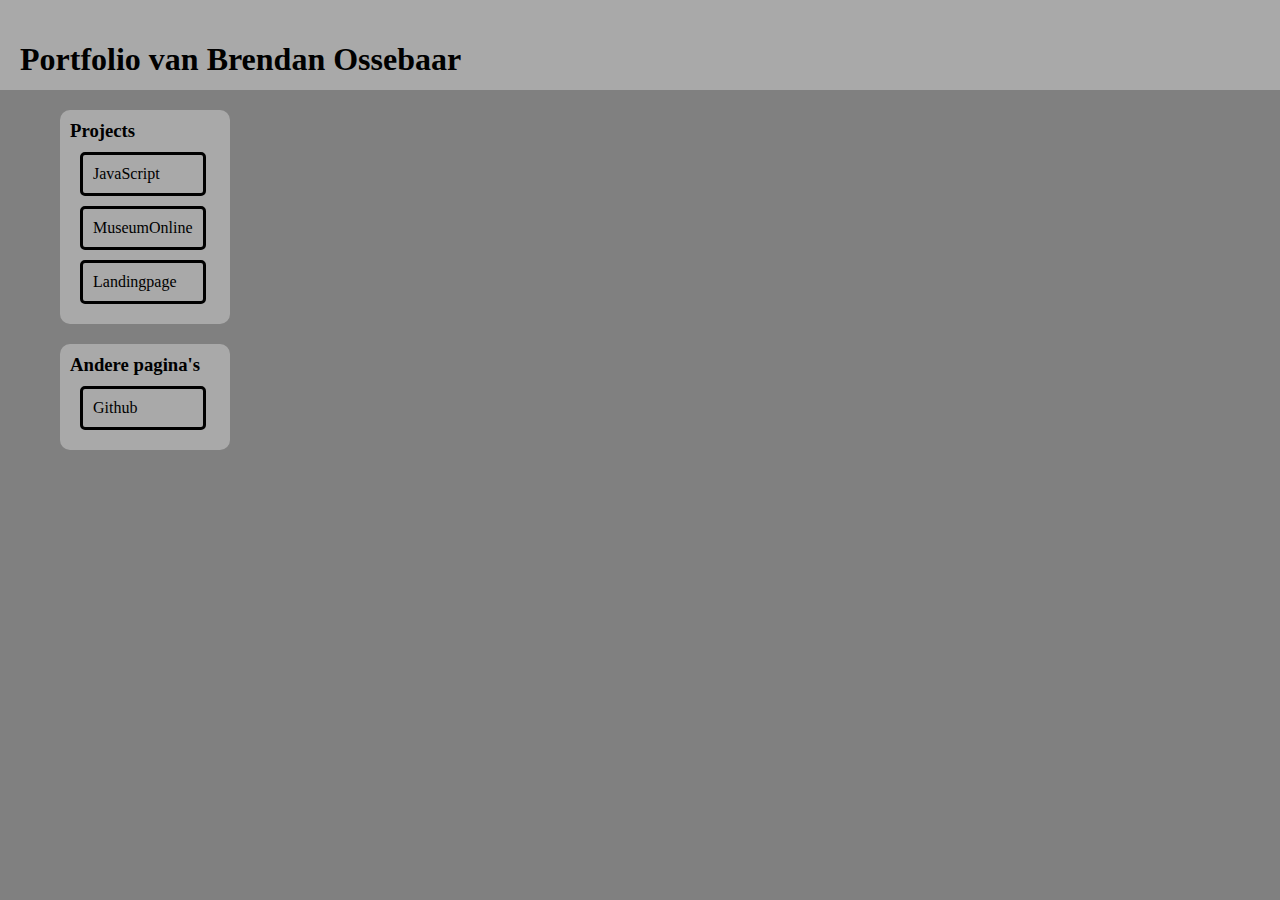
==== Portfolio/index.html @ 4f4b53df "Woensdag 2 Februari 2022" ====
<!DOCTYPE html>
<html lang="en">

<head>
    <meta charset="UTF-8">
    <meta http-equiv="X-UA-Compatible" content="IE=edge">
    <meta name="viewport" content="width=device-width, initial-scale=1.0">
    <title>Portfolio</title>
    <link rel="stylesheet" href="style.css">
</head>

<body>
    <header>
        <h1>Portfolio van Brendan Ossebaar</h1>
    </header>
    <section>
        <ul>
            <div id="Projects"> <h3>Projects</h3>
                <a href="Java.html">JavaScript</a> 
                <a href="https://34114.hosts1.ma-cloud.nl/MuseumOnlineBO/BeroepsOpdracht.html">MuseumOnline</a> 
                <a href="">Landingpage</a> 
            </div>
            <div id="Everything"><h3>Andere pagina's</h3>
                <a href="https://github.com/BrendanOssebaar?tab=repositories">Github</a>
            </div>
        </ul>

    </section>
</body>

</html>
---- Portfolio/style.css ----
body{
    margin: 0;
    background-color: gray;
}
header{
    height: 50px;
    width: 100vw;
    background-color: darkgray;
    margin:auto;
    padding: 20px;
    top: 0;
}
section > ul >#Projects{
    margin: 20px;
    padding: 10px;
    background-color: darkgray;
    width: 150px;
    border-radius: 10px;
}
section > ul >#Projects > h3{
    padding: 0;
    margin: 0;
}   
section > ul > #Everything {
    margin: 20px;
    padding: 10px;
    background-color: darkgray;
    width: 150px;
    border-radius: 10px;
} 
section > ul > #Everything > h3{
    padding: 0;
    margin: 0;
}
a{
    text-decoration: none;
    font-family: 'Times New Roman', Times, serif;
    color: black;
    border: black solid;
    border-radius: 5px;
    margin: 10px;
    padding: 10px;
    display: flex;
    flex-direction: column;
    width: 100px;
    transition-duration: 0.3s;
}
a:hover{
    background-color: darkred;
    color: white;
}
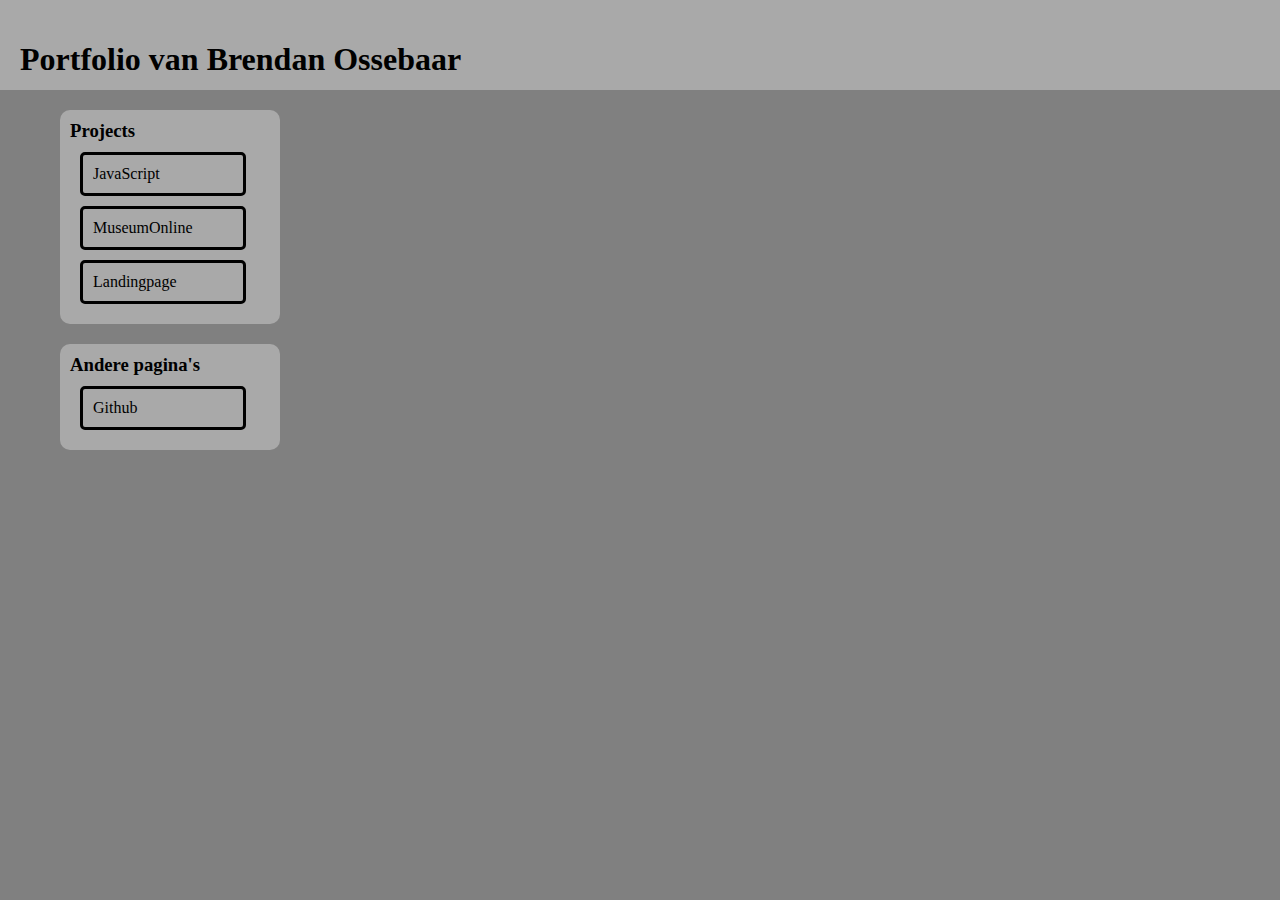
==== commit bccf1274: "Woensdag Middag 2 Februari 2022" ====
--- a/Portfolio/index.html
+++ b/Portfolio/index.html
@@ -18,7 +18,7 @@
             <div id="Projects"> <h3>Projects</h3>
                 <a href="Java.html">JavaScript</a> 
                 <a href="https://34114.hosts1.ma-cloud.nl/MuseumOnlineBO/BeroepsOpdracht.html">MuseumOnline</a> 
-                <a href="">Landingpage</a> 
+                <a href="https://34114.hosts1.ma-cloud.nl/ONT/index.html">Landingpage</a> 
             </div>
             <div id="Everything"><h3>Andere pagina's</h3>
                 <a href="https://github.com/BrendanOssebaar?tab=repositories">Github</a>
--- a/Portfolio/style.css
+++ b/Portfolio/style.css
@@ -14,21 +14,26 @@
     margin: 20px;
     padding: 10px;
     background-color: darkgray;
-    width: 150px;
+    width: 200px;
     border-radius: 10px;
 }
-section > ul >#Projects > h3{
-    padding: 0;
-    margin: 0;
-}   
+
 section > ul > #Everything {
     margin: 20px;
     padding: 10px;
     background-color: darkgray;
-    width: 150px;
+    width: 200px;
     border-radius: 10px;
 } 
-section > ul > #Everything > h3{
+
+section > ul > #Periode2{
+    margin: 20px;
+    padding: 10px;
+    background-color: darkgray;
+    width: 200px;
+    border-radius: 10px;
+}
+h3{
     padding: 0;
     margin: 0;
 }
@@ -42,7 +47,7 @@
     padding: 10px;
     display: flex;
     flex-direction: column;
-    width: 100px;
+    width: 140px;
     transition-duration: 0.3s;
 }
 a:hover{
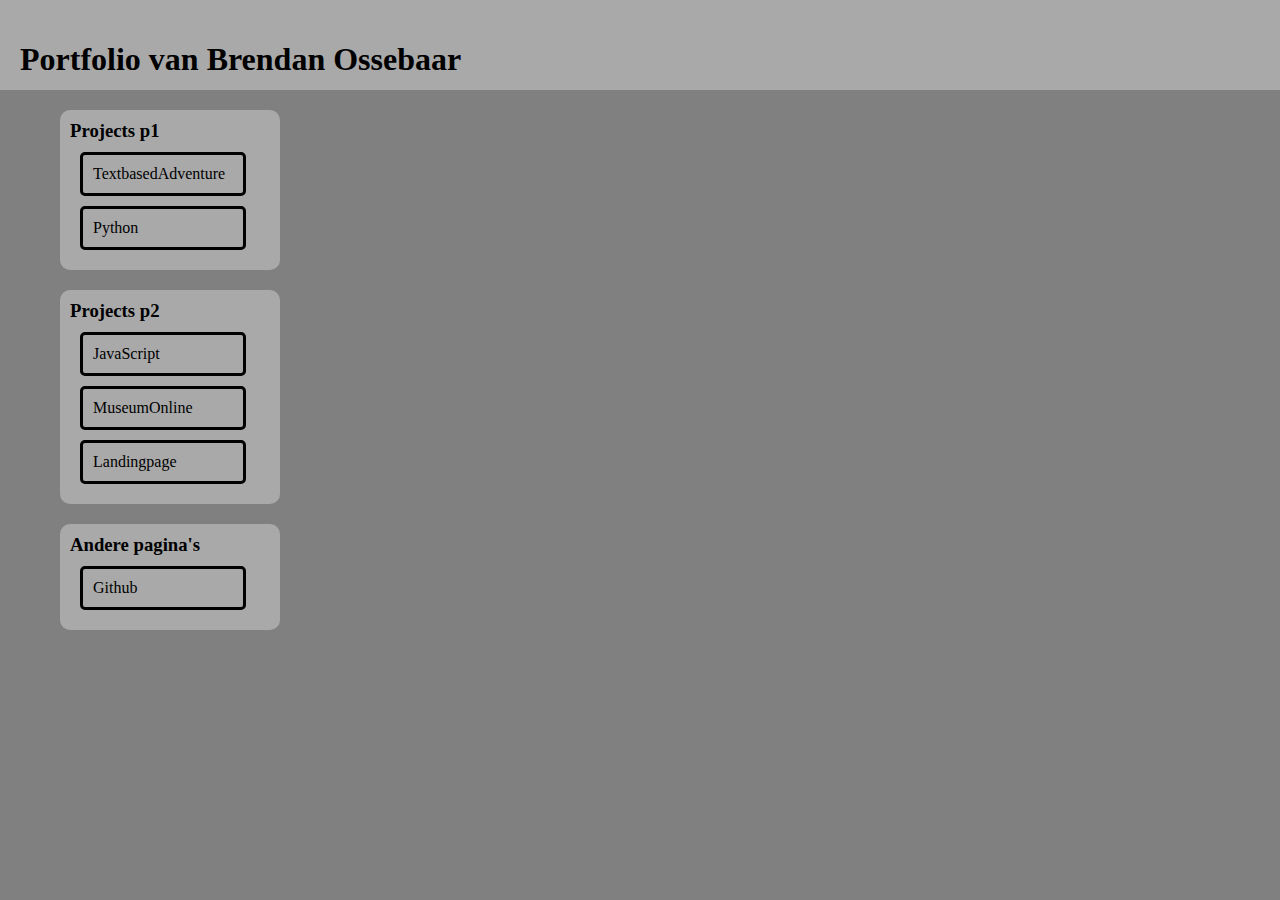
==== commit 6e5384b2: "Woensdag Middag 2 Februari 2022" ====
--- a/Portfolio/index.html
+++ b/Portfolio/index.html
@@ -15,8 +15,13 @@
     </header>
     <section>
         <ul>
-            <div id="Projects"> <h3>Projects</h3>
-                <a href="Java.html">JavaScript</a> 
+            <div id="Projects1"><h3>Projects p1</h3>
+                <a href="">TextbasedAdventure</a>
+                <a href="">Python</a>
+
+            </div>
+            <div id="Projects"> <h3>Projects p2</h3>
+                <a href="Java2.html">JavaScript</a> 
                 <a href="https://34114.hosts1.ma-cloud.nl/MuseumOnlineBO/BeroepsOpdracht.html">MuseumOnline</a> 
                 <a href="https://34114.hosts1.ma-cloud.nl/ONT/index.html">Landingpage</a> 
             </div>
--- a/Portfolio/style.css
+++ b/Portfolio/style.css
@@ -9,6 +9,13 @@
     margin:auto;
     padding: 20px;
     top: 0;
+}
+section > ul > #Projects1{
+    margin: 20px;
+    padding: 10px;
+    background-color: darkgray;
+    width: 200px;
+    border-radius: 10px;
 }
 section > ul >#Projects{
     margin: 20px;
